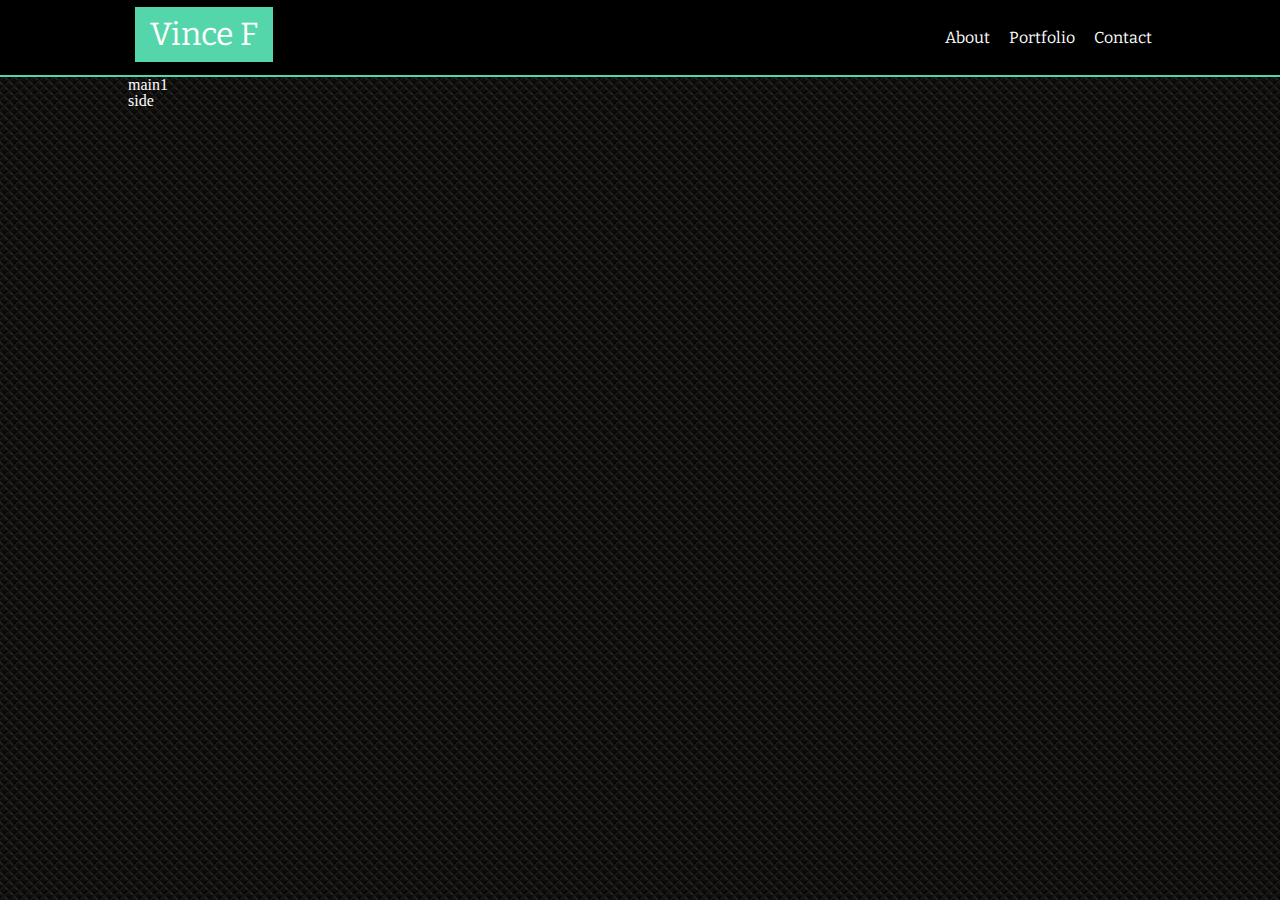
==== index.html @ 463b5123 "header working basic layout" ====
<!DOCTYPE html>
<html>
<head>
  <meta charset="utf-8">
  <meta name="viewport" content="width=device-width, initial-scale=1.0">

  <title>HW1 Portfolio</title>

  <link rel="stylesheet" type="text/css" href="./assets/css/reset.css">
  <link rel="stylesheet" type="text/css" href="./assets/css/style.css">

  <!--Google Fonts-->
  <link href="https://fonts.googleapis.com/css?family=Bitter" rel="stylesheet">
</head>

<body>
  <header>
    <div class="container clearfix">
      <!--<img src="./assets/images/skull.jpeg" alt="logo" id="logo">-->
      <div id="logo">
        <h1 id="logoText">Vince F</h1>
      </div>
      <nav id="navbar">
        <ul>
          <li><a href="./index.html">About</a></li>
          <li><a href="./portfolio.html">Portfolio</a></li>
          <li><a href="./contact.html">Contact</a></li>
        </ul>
      <nav>
    </div>
  </header>

  <div class="columnWrapper container">
    <div id="mainColumn">
      <p>main1</p>
    </div>
    <div id="sideColumn">
      <p>side</p>
    </div>
  </div>


</body>
</html>
---- assets/css/style.css ----
body{
  background-image: url("../images/gun_metal.png");

}

#logo{
  height: 55px;
  float: left;
  margin: 7px;
  background-color: #55d6aa;
}

.container{
  width: 80%;
  margin: 0 auto;
}

header{
  background: black;
  border-bottom: 2px solid #55d6aa;
}

header::after{
  display: block;
  content: "";
  clear: both;

}

#logoText{
  color: white;
  line-height: 55px;
  font-family: 'Bitter', serif;
  font-size: 2em;
  padding-left: 15px;
  padding-right: 15px;
}

nav{
  float: right;
}

nav ul{
  list-style: none;
}

nav li{
  display: inline-block;
  margin-left: 15px;
  line-height: 75px;
  font-family: 'Bitter', serif;
}

nav a {
  text-decoration: none;
  color: white;
}

nav a:visited{
  color: white;
}

nav a:active{
  color: purple;
}

p, h2{
  color: white;
}
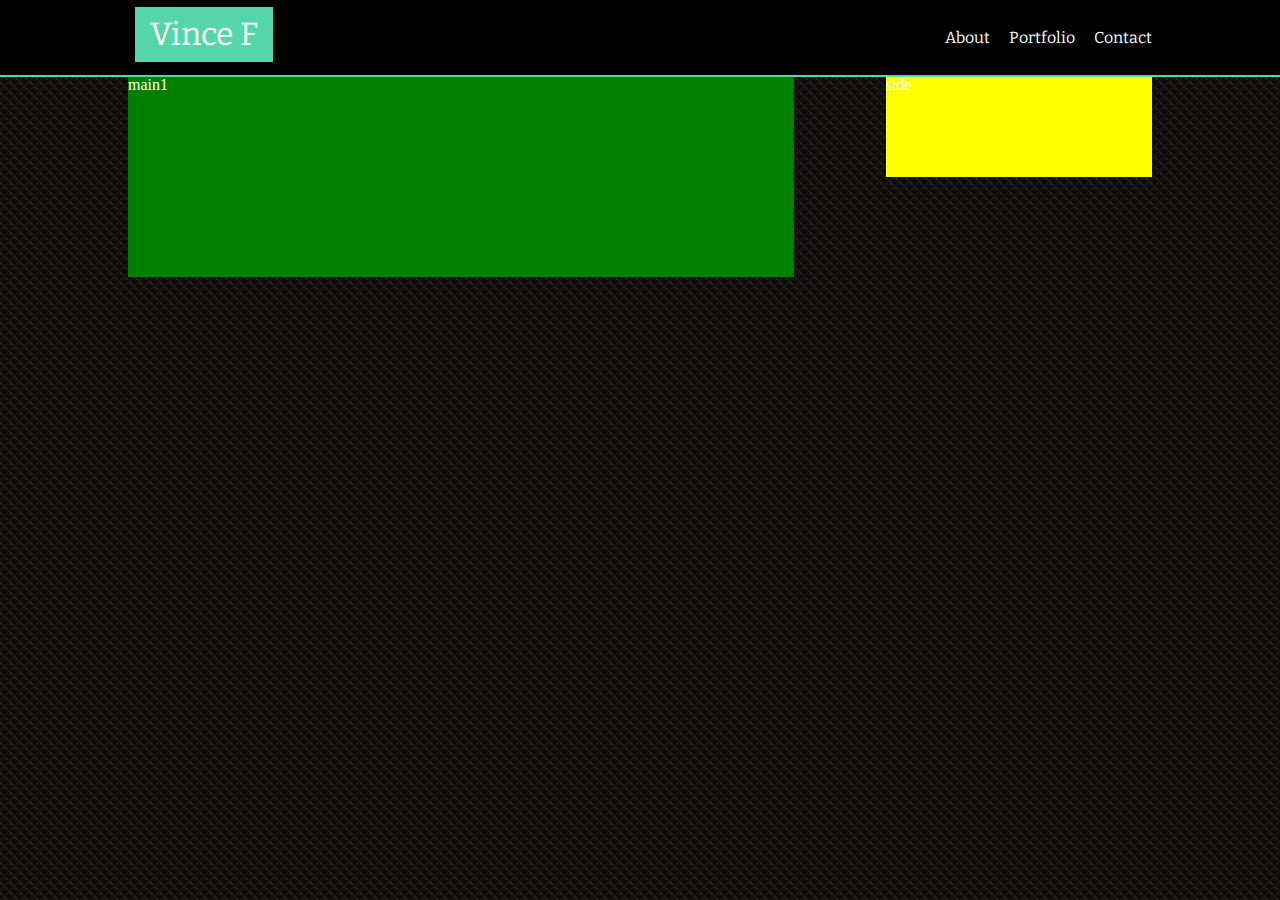
==== commit bfe8bcd2: "more flexbox" ====
--- a/index.html
+++ b/index.html
@@ -15,7 +15,7 @@
 
 <body>
   <header>
-    <div class="container clearfix">
+    <div class="container" id="navWrapper">
       <!--<img src="./assets/images/skull.jpeg" alt="logo" id="logo">-->
       <div id="logo">
         <h1 id="logoText">Vince F</h1>
--- a/assets/css/style.css
+++ b/assets/css/style.css
@@ -67,3 +67,47 @@
 p, h2{
   color: white;
 }
+
+.columnWrapper{
+  /*flex-wrap: wrap;*/
+}
+
+#mainColumn{
+  background-color: green;
+  height: 200px;
+  flex-basis: 65%;
+  
+}
+
+#sideColumn{
+  background-color: yellow;
+  height: 100px;
+  flex-basis: 26%;
+}
+
+/*MEDIA QUERIES*/
+@media screen and (min-width: 700px){
+  .columnWrapper{
+    display: flex;
+    justify-content: space-between;
+  }
+}
+
+@media screen and (max-width: 500px){
+  #logo{
+    position: relative;
+    left: 25%;
+    right: 25%;
+    /*margin-left: 20%;
+    margin-right: 20%;*/
+
+  }
+
+  #navbar{
+    clear: both;
+    position: relative;
+    right: 18%;
+  }
+
+
+}
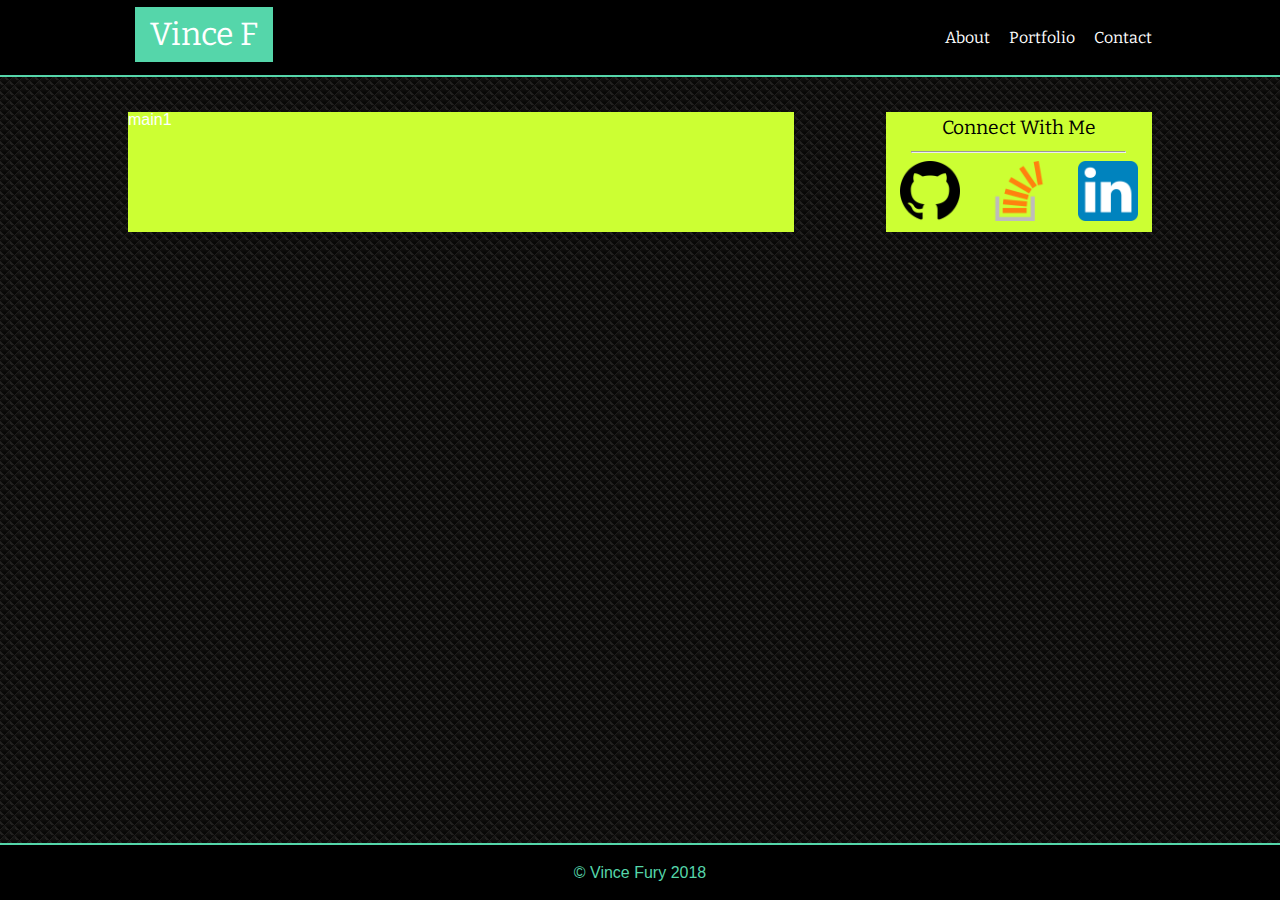
==== commit 0791f9f8: "css progress and alignments" ====
--- a/index.html
+++ b/index.html
@@ -10,10 +10,11 @@
   <link rel="stylesheet" type="text/css" href="./assets/css/style.css">
 
   <!--Google Fonts-->
-  <link href="https://fonts.googleapis.com/css?family=Bitter" rel="stylesheet">
+  <link href="https://fonts.googleapis.com/css?family=Bitter:400,700" rel="stylesheet">
 </head>
 
 <body>
+  <div id="bodyWrap">
   <header>
     <div class="container" id="navWrapper">
       <!--<img src="./assets/images/skull.jpeg" alt="logo" id="logo">-->
@@ -35,10 +36,18 @@
       <p>main1</p>
     </div>
     <div id="sideColumn">
-      <p>side</p>
+      <h2 class="columnHeader">Connect With Me</h2><hr class="hr">
+      <div id="iconWrapper">
+        <a href="https://github.com/vincefio" target="_blank"><img class="connectImage" src="./assets/images/github.png"></a>
+        <a href="#" target="_blank"><img class="connectImage" src="./assets/images/stackoverflow.png"></a>
+        <a href="#" target="_blank"><img class="connectImage" src="./assets/images/linkedin.png"></a>
+      </div>
     </div>
   </div>
 
-
 </body>
+</div>
+<footer>
+  <p>&copy; Vince Fury 2018</p>
+</footer>
 </html>
--- a/assets/css/style.css
+++ b/assets/css/style.css
@@ -1,6 +1,17 @@
+html{
+
+}
+
 body{
   background-image: url("../images/gun_metal.png");
+  display: flex;
+  min-height: 100vh;
+  flex-direction: column;
+}
 
+#bodyWrap{
+  flex: 1;
+  padding-bottom: 16px;
 }
 
 #logo{
@@ -8,6 +19,18 @@
   float: left;
   margin: 7px;
   background-color: #55d6aa;
+}
+
+footer{
+  height: 55px;
+  background-color: black;
+  display: flex;
+  border-top: 2px solid #55d6aa;
+}
+
+footer p{
+  color: #55d6aa;
+  margin: auto;
 }
 
 .container{
@@ -36,9 +59,17 @@
   padding-right: 15px;
 }
 
+p{
+  font-family: 'Arial', 'Helvetica Neue', Helvetica, sans-serif;
+}
+
 nav{
   float: right;
 }
+
+/*#navWrapper{
+  display: flex;
+}*/
 
 nav ul{
   list-style: none;
@@ -68,21 +99,55 @@
   color: white;
 }
 
+h1, h2{
+  font-family: 'Bitter', serif;
+  color: black;
+}
+
 .columnWrapper{
   /*flex-wrap: wrap;*/
+  padding-top: 35px;
+  padding-bottom: 16px;
 }
 
 #mainColumn{
-  background-color: green;
-  height: 200px;
+  background-color: #ccff33;
   flex-basis: 65%;
-  
+
 }
 
+
+/*CONNECT WITH ME SIDEBAR*/
 #sideColumn{
-  background-color: yellow;
-  height: 100px;
+  background-color: #ccff33;
+  height: 120px;
   flex-basis: 26%;
+
+}
+
+.hr{
+  width: 80%;
+}
+
+.connectImage{
+  width: 60px;
+  height: 60px;
+  margin: 0 auto;
+}
+
+#iconWrapper{
+  display: flex;
+}
+
+#iconWrapper a{
+  margin: 0 auto;
+}
+
+.columnHeader{
+  font-size: 1.2em;
+  padding: 6px;
+  text-align: center;
+
 }
 
 /*MEDIA QUERIES*/
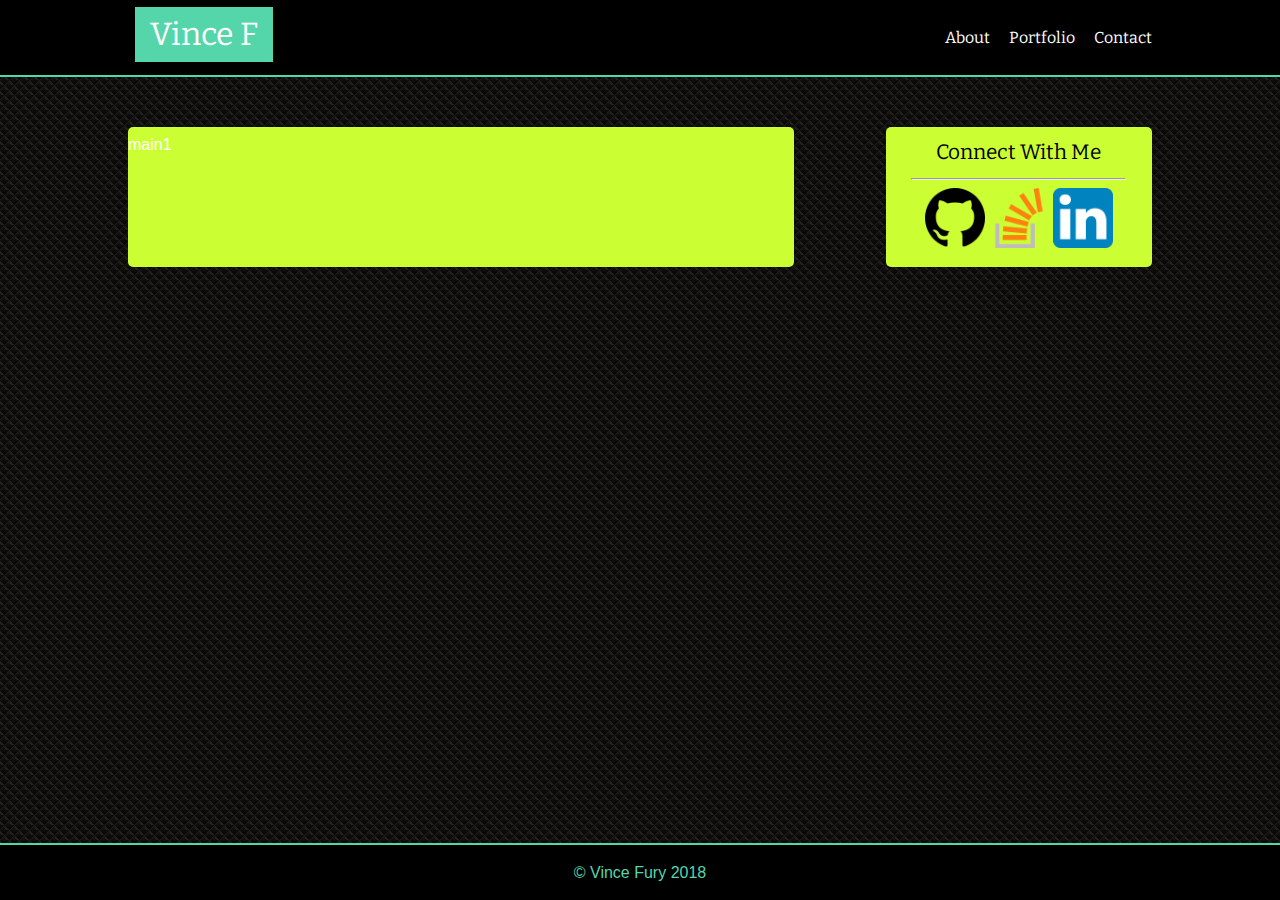
==== commit 4adf28ea: "contact page looking good" ====
--- a/index.html
+++ b/index.html
@@ -36,7 +36,7 @@
       <p>main1</p>
     </div>
     <div id="sideColumn">
-      <h2 class="columnHeader">Connect With Me</h2><hr class="hr">
+      <h2 class="columnHeader"><b>Connect With Me</b></h2><hr class="hr">
       <div id="iconWrapper">
         <a href="https://github.com/vincefio" target="_blank"><img class="connectImage" src="./assets/images/github.png"></a>
         <a href="#" target="_blank"><img class="connectImage" src="./assets/images/stackoverflow.png"></a>
--- a/assets/css/style.css
+++ b/assets/css/style.css
@@ -11,7 +11,6 @@
 
 #bodyWrap{
   flex: 1;
-  padding-bottom: 16px;
 }
 
 #logo{
@@ -26,6 +25,7 @@
   background-color: black;
   display: flex;
   border-top: 2px solid #55d6aa;
+  margin-top: 30px;
 }
 
 footer p{
@@ -41,6 +41,7 @@
 header{
   background: black;
   border-bottom: 2px solid #55d6aa;
+  margin-bottom: 15px;
 }
 
 header::after{
@@ -113,16 +114,37 @@
 #mainColumn{
   background-color: #ccff33;
   flex-basis: 65%;
-
-}
-
-
+  border-radius: 5px;
+  padding: 10px 0;
+}
+
+/*FORM STYLING*/
+.formText, .formInput{
+  margin-bottom: 7px;
+}
+
+.formInput{
+  border-radius: 5px;
+  line-height: 20px;
+  padding: 5px;
+  width: 97%;
+}
+
+#formWrap{
+  margin: 0 5%;
+  padding-bottom: 10px;
+}
+
+textarea{
+  height: 125px;
+}
 /*CONNECT WITH ME SIDEBAR*/
 #sideColumn{
   background-color: #ccff33;
   height: 120px;
   flex-basis: 26%;
-
+  border-radius: 5px;
+  padding: 10px 0;
 }
 
 .hr{
@@ -136,7 +158,7 @@
 }
 
 #iconWrapper{
-  display: flex;
+  text-align: center;
 }
 
 #iconWrapper a{
@@ -144,7 +166,7 @@
 }
 
 .columnHeader{
-  font-size: 1.2em;
+  font-size: 1.3em;
   padding: 6px;
   text-align: center;
 
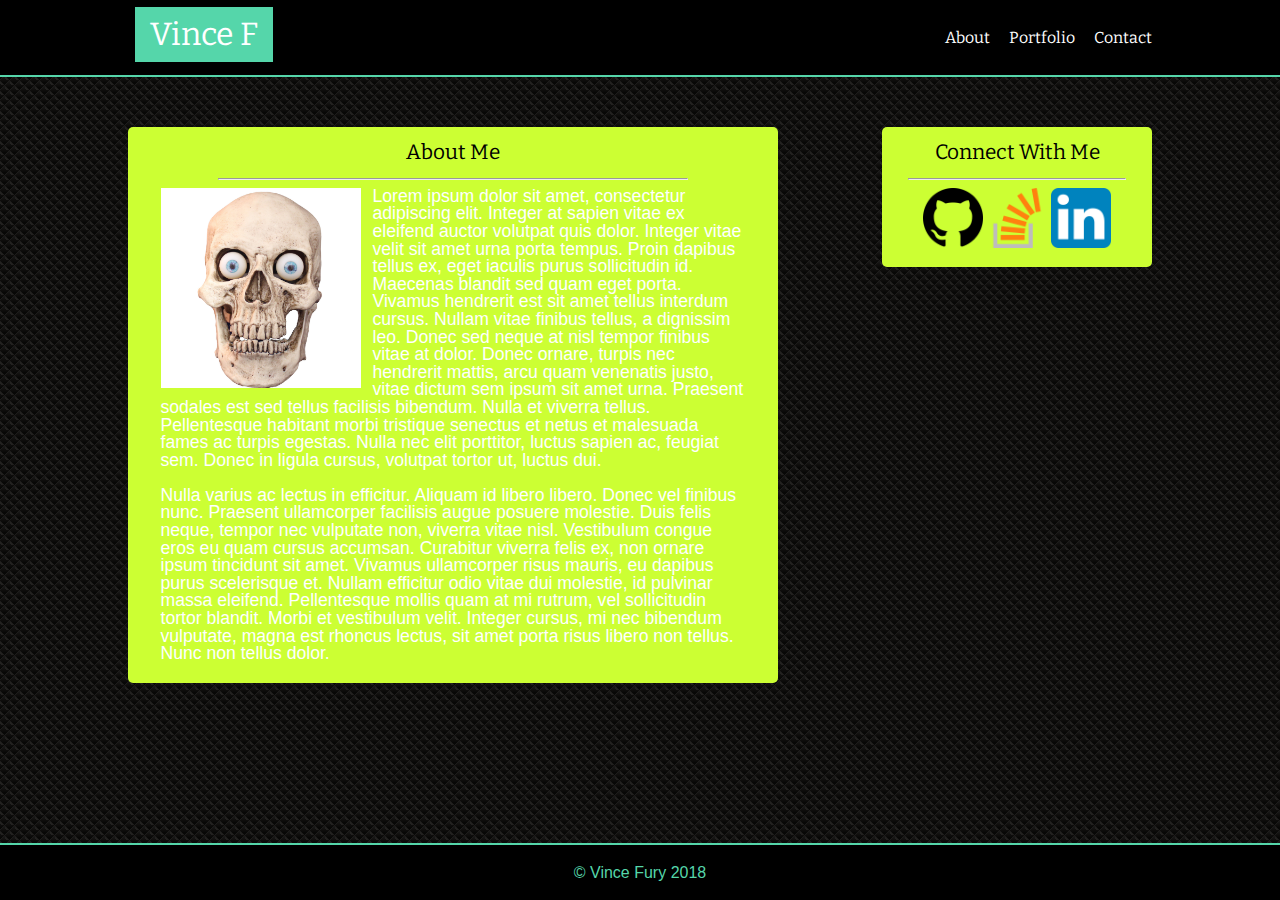
==== commit ae90f8e3: "finished first part, unresponsive, added readme" ====
--- a/index.html
+++ b/index.html
@@ -33,7 +33,13 @@
 
   <div class="columnWrapper container">
     <div id="mainColumn">
-      <p>main1</p>
+      <div id="aboutWrap">
+        <h2 class="columnHeader">About Me</h2><hr class="hr">
+        <img id="portfolioImage" alt="skullpic" src="./assets/images/skull.jpeg">
+        <p id="aboutMeText">Lorem ipsum dolor sit amet, consectetur adipiscing elit. Integer at sapien vitae ex eleifend auctor volutpat quis dolor. Integer vitae velit sit amet urna porta tempus. Proin dapibus tellus ex, eget iaculis purus sollicitudin id. Maecenas blandit sed quam eget porta. Vivamus hendrerit est sit amet tellus interdum cursus. Nullam vitae finibus tellus, a dignissim leo. Donec sed neque at nisl tempor finibus vitae at dolor. Donec ornare, turpis nec hendrerit mattis, arcu quam venenatis justo, vitae dictum sem ipsum sit amet urna. Praesent sodales est sed tellus facilisis bibendum. Nulla et viverra tellus. Pellentesque habitant morbi tristique senectus et netus et malesuada fames ac turpis egestas. Nulla nec elit porttitor, luctus sapien ac, feugiat sem. Donec in ligula cursus, volutpat tortor ut, luctus dui.<br></br>
+
+          Nulla varius ac lectus in efficitur. Aliquam id libero libero. Donec vel finibus nunc. Praesent ullamcorper facilisis augue posuere molestie. Duis felis neque, tempor nec vulputate non, viverra vitae nisl. Vestibulum congue eros eu quam cursus accumsan. Curabitur viverra felis ex, non ornare ipsum tincidunt sit amet. Vivamus ullamcorper risus mauris, eu dapibus purus scelerisque et. Nullam efficitur odio vitae dui molestie, id pulvinar massa eleifend. Pellentesque mollis quam at mi rutrum, vel sollicitudin tortor blandit. Morbi et vestibulum velit. Integer cursus, mi nec bibendum vulputate, magna est rhoncus lectus, sit amet porta risus libero non tellus. Nunc non tellus dolor.</p>
+      </div>
     </div>
     <div id="sideColumn">
       <h2 class="columnHeader"><b>Connect With Me</b></h2><hr class="hr">
--- a/assets/css/style.css
+++ b/assets/css/style.css
@@ -1,4 +1,4 @@
-html{
+*{
 
 }
 
@@ -113,9 +113,11 @@
 
 #mainColumn{
   background-color: #ccff33;
-  flex-basis: 65%;
+  width: 650px;
+  float: left;
   border-radius: 5px;
   padding: 10px 0;
+  position: relative;
 }
 
 /*FORM STYLING*/
@@ -130,19 +132,79 @@
   width: 97%;
 }
 
-#formWrap{
+#formWrap, #aboutWrap, #portfolioWrap{
   margin: 0 5%;
   padding-bottom: 10px;
 }
 
 textarea{
   height: 125px;
+}
+
+/*PORTFOLIO DIV STYLING*/
+.portfolioImages{
+
+  width: 100%;
+  margin: 10px auto;
+}
+
+/*.imageLabel{
+  height: 50px;
+  width: 225px;
+  background-color: white;
+  position: absolute;
+
+}
+
+#imageLabel{
+  height: 60px;
+  width: 230px;
+  background-color: orange;
+  position: absolute;
+}*/
+
+.work{
+  position: relative;
+   float: left;
+   width: 274px;
+   margin: 20px 0 25px;
+   overflow: hidden;
+   padding-left: 5%;
+}
+
+.work h3{
+  position: absolute;
+  bottom: 20px;
+  width: 90%;
+  padding: 15px 0;
+  margin-bottom: 0;
+  font-weight: 300;
+  line-height: 30px;
+  color: #fff;
+  text-align: center;
+  background: #4aaaa5;
+  border-bottom: 0;
+}
+
+
+
+
+/*ABOUT ME DIV STYLING*/
+#portfolioImage{
+  height: 200px;
+  width: 200px;
+  float: left;
+  margin-right: 12px;
+}
+
+#aboutMeText{
+  font-size: 1.1em;
 }
 /*CONNECT WITH ME SIDEBAR*/
 #sideColumn{
   background-color: #ccff33;
   height: 120px;
-  flex-basis: 26%;
+  width: 270px;
   border-radius: 5px;
   padding: 10px 0;
 }
